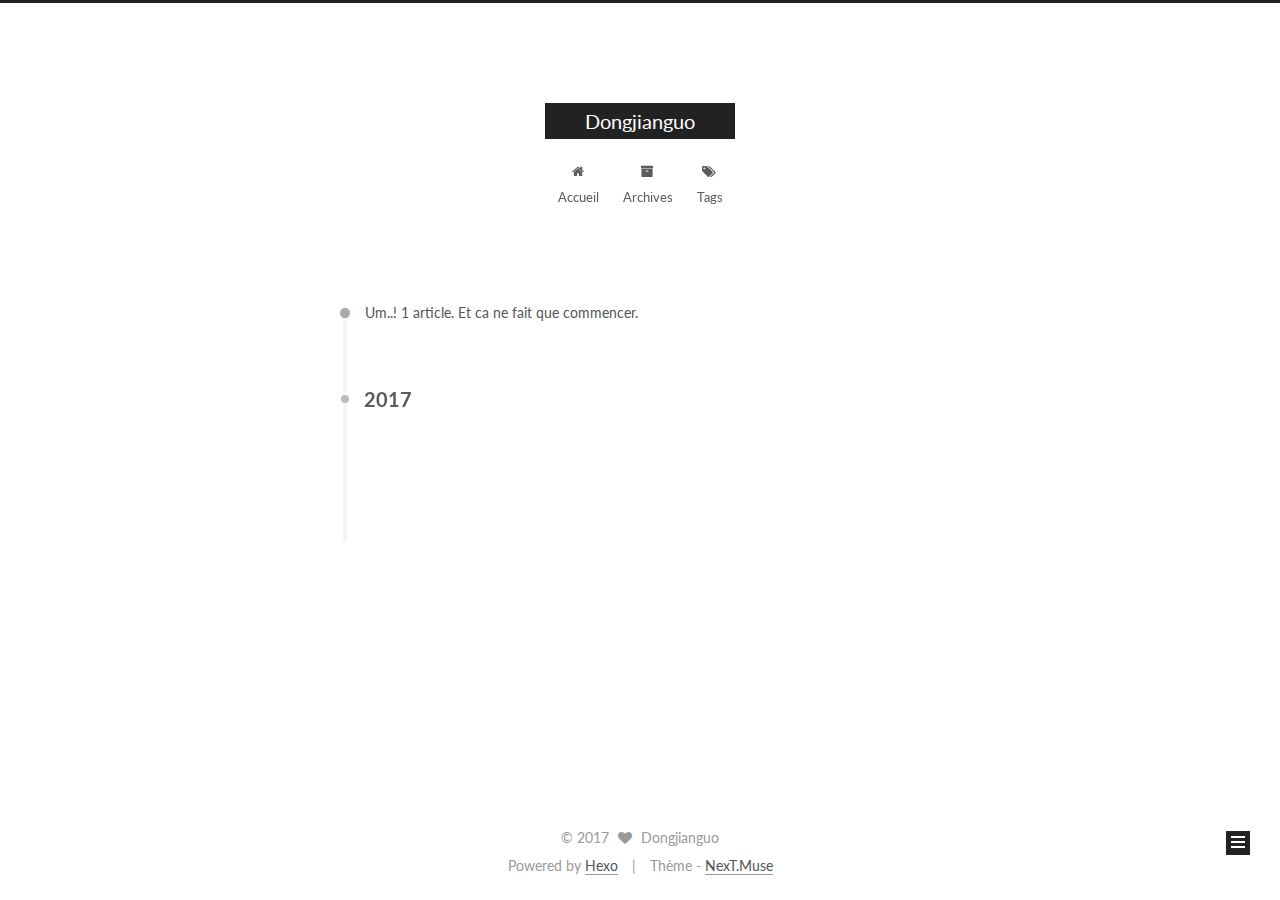
==== archives/index.html @ 02bc2f1f "Site updated: 2017-12-22 10:39:16" ====
<!DOCTYPE html>



  


<html class="theme-next muse use-motion" lang="">
<head>
  <meta charset="UTF-8"/>
<meta http-equiv="X-UA-Compatible" content="IE=edge" />
<meta name="viewport" content="width=device-width, initial-scale=1, maximum-scale=1"/>
<meta name="theme-color" content="#222">









<meta http-equiv="Cache-Control" content="no-transform" />
<meta http-equiv="Cache-Control" content="no-siteapp" />















  
  
  <link href="/lib/fancybox/source/jquery.fancybox.css?v=2.1.5" rel="stylesheet" type="text/css" />




  
  
  
  

  
    
    
  

  

  

  

  

  
    
    
    <link href="//fonts.googleapis.com/css?family=Lato:300,300italic,400,400italic,700,700italic&subset=latin,latin-ext" rel="stylesheet" type="text/css">
  






<link href="/lib/font-awesome/css/font-awesome.min.css?v=4.6.2" rel="stylesheet" type="text/css" />

<link href="/css/main.css?v=5.1.2" rel="stylesheet" type="text/css" />


  <meta name="keywords" content="Hexo, NexT" />








  <link rel="shortcut icon" type="image/x-icon" href="/favicon.ico?v=5.1.2" />






<meta property="og:type" content="website">
<meta property="og:title" content="Dongjianguo">
<meta property="og:url" content="http://yoursite.com/archives/index.html">
<meta property="og:site_name" content="Dongjianguo">
<meta name="twitter:card" content="summary">
<meta name="twitter:title" content="Dongjianguo">



<script type="text/javascript" id="hexo.configurations">
  var NexT = window.NexT || {};
  var CONFIG = {
    root: '/',
    scheme: 'Muse',
    sidebar: {"position":"left","display":"post","offset":12,"offset_float":12,"b2t":false,"scrollpercent":false,"onmobile":false},
    fancybox: true,
    tabs: true,
    motion: true,
    duoshuo: {
      userId: '0',
      author: 'Author'
    },
    algolia: {
      applicationID: '',
      apiKey: '',
      indexName: '',
      hits: {"per_page":10},
      labels: {"input_placeholder":"Search for Posts","hits_empty":"We didn't find any results for the search: ${query}","hits_stats":"${hits} results found in ${time} ms"}
    }
  };
</script>



  <link rel="canonical" href="http://yoursite.com/archives/"/>





  <title>Archive | Dongjianguo</title>
  














</head>

<body itemscope itemtype="http://schema.org/WebPage" lang="">

  
  
    
  

  <div class="container sidebar-position-left  page-archive  ">
    <div class="headband"></div>

    <header id="header" class="header" itemscope itemtype="http://schema.org/WPHeader">
      <div class="header-inner"><div class="site-brand-wrapper">
  <div class="site-meta ">
    

    <div class="custom-logo-site-title">
      <a href="/"  class="brand" rel="start">
        <span class="logo-line-before"><i></i></span>
        <span class="site-title">Dongjianguo</span>
        <span class="logo-line-after"><i></i></span>
      </a>
    </div>
      
        <p class="site-subtitle"></p>
      
  </div>

  <div class="site-nav-toggle">
    <button>
      <span class="btn-bar"></span>
      <span class="btn-bar"></span>
      <span class="btn-bar"></span>
    </button>
  </div>
</div>

<nav class="site-nav">
  

  
    <ul id="menu" class="menu">
      
        
        <li class="menu-item menu-item-home">
          <a href="/" rel="section">
            
              <i class="menu-item-icon fa fa-fw fa-home"></i> <br />
            
            Accueil
          </a>
        </li>
      
        
        <li class="menu-item menu-item-archives">
          <a href="/archives/" rel="section">
            
              <i class="menu-item-icon fa fa-fw fa-archive"></i> <br />
            
            Archives
          </a>
        </li>
      
        
        <li class="menu-item menu-item-tags">
          <a href="/tags/" rel="section">
            
              <i class="menu-item-icon fa fa-fw fa-tags"></i> <br />
            
            Tags
          </a>
        </li>
      

      
    </ul>
  

  
</nav>



 </div>
    </header>

    <main id="main" class="main">
      <div class="main-inner">
        <div class="content-wrap">
          <div id="content" class="content">
            

  
  
  
  <div class="post-block archive">
    <div id="posts" class="posts-collapse">
      <span class="archive-move-on"></span>

      <span class="archive-page-counter">
        
        
        
          
        
        Um..! 1 article. Et ca ne fait que commencer.
      </span>

      

        
        
        

        
          
          <div class="collection-title">
            <h2 class="archive-year motion-element" id="archive-year-2017">2017</h2>
          </div>
        
        

        

  <article class="post post-type-normal" itemscope itemtype="http://schema.org/Article">
    <header class="post-header">

      <h2 class="post-title">
        
            <a class="post-title-link" href="/2017/12/22/hello-world/" itemprop="url">
              
                <span itemprop="name">Hello World</span>
              
            </a>
        
      </h2>

      <div class="post-meta">
        <time class="post-time" itemprop="dateCreated"
              datetime="2017-12-22T10:33:02+08:00"
              content="2017-12-22" >
          12-22
        </time>
      </div>

    </header>
  </article>



      

    </div>
  </div>
  
  
  

  



          </div>
          


          

        </div>
        
          
  
  <div class="sidebar-toggle">
    <div class="sidebar-toggle-line-wrap">
      <span class="sidebar-toggle-line sidebar-toggle-line-first"></span>
      <span class="sidebar-toggle-line sidebar-toggle-line-middle"></span>
      <span class="sidebar-toggle-line sidebar-toggle-line-last"></span>
    </div>
  </div>

  <aside id="sidebar" class="sidebar">
    
    <div class="sidebar-inner">

      

      

      <section class="site-overview sidebar-panel sidebar-panel-active">
        <div class="site-author motion-element" itemprop="author" itemscope itemtype="http://schema.org/Person">
          <img class="site-author-image" itemprop="image"
               src="/images/avatar.gif"
               alt="Dongjianguo" />
          <p class="site-author-name" itemprop="name">Dongjianguo</p>
           
              <p class="site-description motion-element" itemprop="description"></p>
          
        </div>
        <nav class="site-state motion-element">

          
            <div class="site-state-item site-state-posts">
              <a href="/archives/">
                <span class="site-state-item-count">1</span>
                <span class="site-state-item-name">articles</span>
              </a>
            </div>
          

          

          

        </nav>

        

        <div class="links-of-author motion-element">
          
        </div>

        
        

        
        

        


      </section>

      

      

    </div>
  </aside>


        
      </div>
    </main>

    <footer id="footer" class="footer">
      <div class="footer-inner">
        <div class="copyright" >
  
  &copy; 
  <span itemprop="copyrightYear">2017</span>
  <span class="with-love">
    <i class="fa fa-heart"></i>
  </span>
  <span class="author" itemprop="copyrightHolder">Dongjianguo</span>
</div>


<div class="powered-by">
  Powered by <a class="theme-link" href="https://hexo.io">Hexo</a>
</div>

<div class="theme-info">
  Thème -
  <a class="theme-link" href="https://github.com/iissnan/hexo-theme-next">
    NexT.Muse
  </a>
</div>


        

        
      </div>
    </footer>

    
      <div class="back-to-top">
        <i class="fa fa-arrow-up"></i>
        
      </div>
    

  </div>

  

<script type="text/javascript">
  if (Object.prototype.toString.call(window.Promise) !== '[object Function]') {
    window.Promise = null;
  }
</script>









  












  
  <script type="text/javascript" src="/lib/jquery/index.js?v=2.1.3"></script>

  
  <script type="text/javascript" src="/lib/fastclick/lib/fastclick.min.js?v=1.0.6"></script>

  
  <script type="text/javascript" src="/lib/jquery_lazyload/jquery.lazyload.js?v=1.9.7"></script>

  
  <script type="text/javascript" src="/lib/velocity/velocity.min.js?v=1.2.1"></script>

  
  <script type="text/javascript" src="/lib/velocity/velocity.ui.min.js?v=1.2.1"></script>

  
  <script type="text/javascript" src="/lib/fancybox/source/jquery.fancybox.pack.js?v=2.1.5"></script>


  


  <script type="text/javascript" src="/js/src/utils.js?v=5.1.2"></script>

  <script type="text/javascript" src="/js/src/motion.js?v=5.1.2"></script>



  
  

  
  
    <script type="text/javascript" id="motion.page.archive">
      $('.archive-year').velocity('transition.slideLeftIn');
    </script>
  


  


  <script type="text/javascript" src="/js/src/bootstrap.js?v=5.1.2"></script>



  


  




	





  





  






  





  

  

  

  

  

  

</body>
</html>
---- css/main.css ----
/* normalize.css v3.0.2 | MIT License | git.io/normalize */
html {
  font-family: sans-serif; /* 1 */
  -ms-text-size-adjust: 100%; /* 2 */
  -webkit-text-size-adjust: 100%; /* 2 */
}
body {
  margin: 0;
}
article,
aside,
details,
figcaption,
figure,
footer,
header,
hgroup,
main,
menu,
nav,
section,
summary {
  display: block;
}
audio,
canvas,
progress,
video {
  display: inline-block; /* 1 */
  vertical-align: baseline; /* 2 */
}
audio:not([controls]) {
  display: none;
  height: 0;
}
[hidden],
template {
  display: none;
}
a {
  background-color: transparent;
}
a:active,
a:hover {
  outline: 0;
}
abbr[title] {
  border-bottom: 1px dotted;
}
b,
strong {
  font-weight: bold;
}
dfn {
  font-style: italic;
}
h1 {
  font-size: 2em;
  margin: 0.67em 0;
}
mark {
  background: #ff0;
  color: #000;
}
small {
  font-size: 80%;
}
sub,
sup {
  font-size: 75%;
  line-height: 0;
  position: relative;
  vertical-align: baseline;
}
sup {
  top: -0.5em;
}
sub {
  bottom: -0.25em;
}
img {
  border: 0;
}
svg:not(:root) {
  overflow: hidden;
}
figure {
  margin: 1em 40px;
}
hr {
  -moz-box-sizing: content-box;
  box-sizing: content-box;
  height: 0;
}
pre {
  overflow: auto;
}
code,
kbd,
pre,
samp {
  font-family: monospace, monospace;
  font-size: 1em;
}
button,
input,
optgroup,
select,
textarea {
  color: inherit; /* 1 */
  font: inherit; /* 2 */
  margin: 0; /* 3 */
}
button {
  overflow: visible;
}
button,
select {
  text-transform: none;
}
button,
html input[type="button"],
input[type="reset"],
input[type="submit"] {
  -webkit-appearance: button; /* 2 */
  cursor: pointer; /* 3 */
}
button[disabled],
html input[disabled] {
  cursor: default;
}
button::-moz-focus-inner,
input::-moz-focus-inner {
  border: 0;
  padding: 0;
}
input {
  line-height: normal;
}
input[type="checkbox"],
input[type="radio"] {
  box-sizing: border-box; /* 1 */
  padding: 0; /* 2 */
}
input[type="number"]::-webkit-inner-spin-button,
input[type="number"]::-webkit-outer-spin-button {
  height: auto;
}
input[type="search"] {
  -webkit-appearance: textfield; /* 1 */
  -moz-box-sizing: content-box;
  -webkit-box-sizing: content-box; /* 2 */
  box-sizing: content-box;
}
input[type="search"]::-webkit-search-cancel-button,
input[type="search"]::-webkit-search-decoration {
  -webkit-appearance: none;
}
fieldset {
  border: 1px solid #c0c0c0;
  margin: 0 2px;
  padding: 0.35em 0.625em 0.75em;
}
legend {
  border: 0; /* 1 */
  padding: 0; /* 2 */
}
textarea {
  overflow: auto;
}
optgroup {
  font-weight: bold;
}
table {
  border-collapse: collapse;
  border-spacing: 0;
}
td,
th {
  padding: 0;
}
::selection {
  background: #262a30;
  color: #fff;
}
body {
  position: relative;
  font-family: 'Lato', "PingFang SC", "Microsoft YaHei", sans-serif;
  font-size: 14px;
  line-height: 2;
  color: #555;
  background: #fff;
}
@media (max-width: 767px) {
  body {
    padding-right: 0 !important;
  }
}
@media (min-width: 768px) and (max-width: 991px) {
  body {
    padding-right: 0 !important;
  }
}
@media (min-width: 1600px) {
  body {
    font-size: 16px;
  }
}
h1,
h2,
h3,
h4,
h5,
h6 {
  margin: 0;
  padding: 0;
  font-weight: bold;
  line-height: 1.5;
  font-family: 'Lato', "PingFang SC", "Microsoft YaHei", sans-serif;
}
h2,
h3,
h4,
h5,
h6 {
  margin: 20px 0 15px;
}
h1 {
  font-size: 22px;
}
@media (max-width: 767px) {
  h1 {
    font-size: 18px;
  }
}
h2 {
  font-size: 20px;
}
@media (max-width: 767px) {
  h2 {
    font-size: 16px;
  }
}
h3 {
  font-size: 18px;
}
@media (max-width: 767px) {
  h3 {
    font-size: 14px;
  }
}
h4 {
  font-size: 16px;
}
@media (max-width: 767px) {
  h4 {
    font-size: 12px;
  }
}
h5 {
  font-size: 14px;
}
@media (max-width: 767px) {
  h5 {
    font-size: 10px;
  }
}
h6 {
  font-size: 12px;
}
@media (max-width: 767px) {
  h6 {
    font-size: 8px;
  }
}
p {
  margin: 0 0 20px 0;
}
a {
  color: #555;
  text-decoration: none;
  border-bottom: 1px solid #999;
  word-wrap: break-word;
}
a:hover {
  color: #222;
  border-bottom-color: #222;
}
blockquote {
  margin: 0;
  padding: 0;
}
img {
  display: block;
  margin: auto;
  max-width: 100%;
  height: auto;
}
hr {
  margin: 40px 0;
  height: 3px;
  border: none;
  background-color: #ddd;
  background-image: repeating-linear-gradient(-45deg, #fff, #fff 4px, transparent 4px, transparent 8px);
}
blockquote {
  padding: 0 15px;
  color: #666;
  border-left: 4px solid #ddd;
}
blockquote cite::before {
  content: "-";
  padding: 0 5px;
}
dt {
  font-weight: 700;
}
dd {
  margin: 0;
  padding: 0;
}
.text-left {
  text-align: left;
}
.text-center {
  text-align: center;
}
.text-right {
  text-align: right;
}
.text-justify {
  text-align: justify;
}
.text-nowrap {
  white-space: nowrap;
}
.text-lowercase {
  text-transform: lowercase;
}
.text-uppercase {
  text-transform: uppercase;
}
.text-capitalize {
  text-transform: capitalize;
}
.center-block {
  display: block;
  margin-left: auto;
  margin-right: auto;
}
.clearfix:before,
.clearfix:after {
  content: " ";
  display: table;
}
.clearfix:after {
  clear: both;
}
.pullquote {
  width: 45%;
}
.pullquote.left {
  float: left;
  margin-left: 5px;
  margin-right: 10px;
}
.pullquote.right {
  float: right;
  margin-left: 10px;
  margin-right: 5px;
}
.affix.affix.affix {
  position: fixed;
}
.translation {
  margin-top: -20px;
  font-size: 14px;
  color: #999;
}
.scrollbar-measure {
  width: 100px;
  height: 100px;
  overflow: scroll;
  position: absolute;
  top: -9999px;
}
.use-motion .motion-element {
  opacity: 0;
}
table {
  margin: 20px 0;
  width: 100%;
  border-collapse: collapse;
  border-spacing: 0;
  border: 1px solid #ddd;
  font-size: 14px;
  table-layout: fixed;
  word-wrap: break-all;
}
table>tbody>tr:nth-of-type(odd) {
  background-color: #f9f9f9;
}
table>tbody>tr:hover {
  background-color: #f5f5f5;
}
caption,
th,
td {
  padding: 8px;
  text-align: left;
  vertical-align: middle;
  font-weight: normal;
}
th,
td {
  border-bottom: 3px solid #ddd;
  border-right: 1px solid #eee;
}
th {
  padding-bottom: 10px;
  font-weight: 700;
}
td {
  border-bottom-width: 1px;
}
html,
body {
  height: 100%;
}
.container {
  position: relative;
  min-height: 100%;
}
.header-inner {
  margin: 0 auto;
  padding: 100px 0 70px;
  width: 700px;
}
@media (min-width: 1600px) {
  .container .header-inner {
    width: 900px;
  }
}
.main {
  padding-bottom: 150px;
}
.main-inner {
  margin: 0 auto;
  width: 700px;
}
@media (min-width: 1600px) {
  .container .main-inner {
    width: 900px;
  }
}
.footer {
  position: absolute;
  left: 0;
  bottom: 0;
  width: 100%;
  min-height: 50px;
}
.footer-inner {
  box-sizing: border-box;
  margin: 20px auto;
  width: 700px;
}
@media (min-width: 1600px) {
  .container .footer-inner {
    width: 900px;
  }
}
pre,
.highlight {
  overflow: auto;
  margin: 20px 0;
  padding: 0;
  font-size: 13px;
  color: #4d4d4c;
  background: #f7f7f7;
  line-height: 1.6;
}
pre,
code {
  font-family: consolas, Menlo, "PingFang SC", "Microsoft YaHei", monospace;
}
code {
  padding: 2px 4px;
  word-wrap: break-word;
  color: #555;
  background: #eee;
  border-radius: 3px;
  font-size: 13px;
}
pre code {
  padding: 0;
  color: #4d4d4c;
  background: none;
  text-shadow: none;
}
.highlight {
  border-radius: 1px;
}
.highlight pre {
  border: none;
  margin: 0;
  padding: 10px 0;
}
.highlight table {
  margin: 0;
  width: auto;
  border: none;
}
.highlight td {
  border: none;
  padding: 0;
}
.highlight figcaption {
  font-size: 1em;
  color: #4d4d4c;
  line-height: 1em;
  margin-bottom: 1em;
}
.highlight figcaption:before,
.highlight figcaption:after {
  content: " ";
  display: table;
}
.highlight figcaption:after {
  clear: both;
}
.highlight figcaption a {
  float: right;
  color: #4d4d4c;
}
.highlight figcaption a:hover {
  border-bottom-color: #4d4d4c;
}
.highlight .gutter pre {
  padding-left: 10px;
  padding-right: 10px;
  color: #869194;
  text-align: right;
  background-color: #eff2f3;
}
.highlight .code pre {
  width: 100%;
  padding-left: 10px;
  padding-right: 10px;
  background-color: #f7f7f7;
}
.highlight .line {
  height: 20px;
}
.gutter {
  -webkit-user-select: none;
  -moz-user-select: none;
  -ms-user-select: none;
  user-select: none;
}
.gist table {
  width: auto;
}
.gist table td {
  border: none;
}
pre .deletion {
  background: #fdd;
}
pre .addition {
  background: #dfd;
}
pre .meta {
  color: #8959a8;
}
pre .comment {
  color: #8e908c;
}
pre .variable,
pre .attribute,
pre .tag,
pre .regexp,
pre .ruby .constant,
pre .xml .tag .title,
pre .xml .pi,
pre .xml .doctype,
pre .html .doctype,
pre .css .id,
pre .css .class,
pre .css .pseudo {
  color: #c82829;
}
pre .number,
pre .preprocessor,
pre .built_in,
pre .literal,
pre .params,
pre .constant,
pre .command {
  color: #f5871f;
}
pre .ruby .class .title,
pre .css .rules .attribute,
pre .string,
pre .value,
pre .inheritance,
pre .header,
pre .ruby .symbol,
pre .xml .cdata,
pre .special,
pre .number,
pre .formula {
  color: #718c00;
}
pre .title,
pre .css .hexcolor {
  color: #3e999f;
}
pre .function,
pre .python .decorator,
pre .python .title,
pre .ruby .function .title,
pre .ruby .title .keyword,
pre .perl .sub,
pre .javascript .title,
pre .coffeescript .title {
  color: #4271ae;
}
pre .keyword,
pre .javascript .function {
  color: #8959a8;
}
.full-image.full-image.full-image {
  border: none;
  max-width: 100%;
  width: auto;
  margin: 20px auto;
}
@media (min-width: 992px) {
  .full-image.full-image.full-image {
    max-width: none;
    width: 110%;
    margin: 25px -5%;
  }
}
.blockquote-center,
.page-home .post-type-quote blockquote,
.page-post-detail .post-type-quote blockquote {
  position: relative;
  margin: 40px 0;
  padding: 0;
  border-left: none;
  text-align: center;
}
.blockquote-center::before,
.page-home .post-type-quote blockquote::before,
.page-post-detail .post-type-quote blockquote::before,
.blockquote-center::after,
.page-home .post-type-quote blockquote::after,
.page-post-detail .post-type-quote blockquote::after {
  position: absolute;
  content: ' ';
  display: block;
  width: 100%;
  height: 24px;
  opacity: 0.2;
  background-repeat: no-repeat;
  background-position: 0 -6px;
  background-size: 22px 22px;
}
.blockquote-center::before,
.page-home .post-type-quote blockquote::before,
.page-post-detail .post-type-quote blockquote::before {
  top: -20px;
  background-image: url("../images/quote-l.svg");
  border-top: 1px solid #ccc;
}
.blockquote-center::after,
.page-home .post-type-quote blockquote::after,
.page-post-detail .post-type-quote blockquote::after {
  bottom: -20px;
  background-image: url("../images/quote-r.svg");
  border-bottom: 1px solid #ccc;
  background-position: 100% 8px;
}
.blockquote-center p,
.page-home .post-type-quote blockquote p,
.page-post-detail .post-type-quote blockquote p,
.blockquote-center div,
.page-home .post-type-quote blockquote div,
.page-post-detail .post-type-quote blockquote div {
  text-align: center;
}
.post .post-body .group-picture img {
  box-sizing: border-box;
  padding: 0 3px;
  border: none;
}
.post .group-picture-row {
  overflow: hidden;
  margin-top: 6px;
}
.post .group-picture-row:first-child {
  margin-top: 0;
}
.post .group-picture-column {
  float: left;
}
.page-post-detail .post-body .group-picture-column {
  float: none;
  margin-top: 10px;
  width: auto !important;
}
.page-post-detail .post-body .group-picture-column img {
  margin: 0 auto;
}
.page-archive .group-picture-container {
  overflow: hidden;
}
.page-archive .group-picture-row {
  float: left;
}
.page-archive .group-picture-row:first-child {
  margin-top: 6px;
}
.page-archive .group-picture-column {
  max-width: 150px;
  max-height: 150px;
}
.post-body .note {
  position: relative;
  padding: 15px;
  margin-bottom: 20px;
  border: 1px solid #eee;
  border-left-width: 5px;
  border-radius: 3px;
}
.post-body .note h2,
.post-body .note h3,
.post-body .note h4,
.post-body .note h5,
.post-body .note h6 {
  margin-top: 0;
  margin-bottom: 0;
  border-bottom: initial;
  padding-top: 0 !important;
}
.post-body .note p:first-child,
.post-body .note ul:first-child,
.post-body .note ol:first-child,
.post-body .note table:first-child,
.post-body .note pre:first-child,
.post-body .note blockquote:first-child {
  margin-top: 0;
}
.post-body .note p:last-child,
.post-body .note ul:last-child,
.post-body .note ol:last-child,
.post-body .note table:last-child,
.post-body .note pre:last-child,
.post-body .note blockquote:last-child {
  margin-bottom: 0;
}
.post-body .note.default {
  border-left-color: #777;
}
.post-body .note.default h2,
.post-body .note.default h3,
.post-body .note.default h4,
.post-body .note.default h5,
.post-body .note.default h6 {
  color: #777;
}
.post-body .note.primary {
  border-left-color: #6f42c1;
}
.post-body .note.primary h2,
.post-body .note.primary h3,
.post-body .note.primary h4,
.post-body .note.primary h5,
.post-body .note.primary h6 {
  color: #6f42c1;
}
.post-body .note.info {
  border-left-color: #428bca;
}
.post-body .note.info h2,
.post-body .note.info h3,
.post-body .note.info h4,
.post-body .note.info h5,
.post-body .note.info h6 {
  color: #428bca;
}
.post-body .note.success {
  border-left-color: #5cb85c;
}
.post-body .note.success h2,
.post-body .note.success h3,
.post-body .note.success h4,
.post-body .note.success h5,
.post-body .note.success h6 {
  color: #5cb85c;
}
.post-body .note.warning {
  border-left-color: #f0ad4e;
}
.post-body .note.warning h2,
.post-body .note.warning h3,
.post-body .note.warning h4,
.post-body .note.warning h5,
.post-body .note.warning h6 {
  color: #f0ad4e;
}
.post-body .note.danger {
  border-left-color: #d9534f;
}
.post-body .note.danger h2,
.post-body .note.danger h3,
.post-body .note.danger h4,
.post-body .note.danger h5,
.post-body .note.danger h6 {
  color: #d9534f;
}
.post-body .label {
  display: inline;
  padding: 0 2px;
  white-space: nowrap;
}
.post-body .label.default {
  background-color: #f0f0f0;
}
.post-body .label.primary {
  background-color: #efe6f7;
}
.post-body .label.info {
  background-color: #e5f2f8;
}
.post-body .label.success {
  background-color: #e7f4e9;
}
.post-body .label.warning {
  background-color: #fcf6e1;
}
.post-body .label.danger {
  background-color: #fae8eb;
}
.post-body .tabs {
  position: relative;
  display: block;
  margin-bottom: 20px;
  padding-top: 10px;
}
.post-body .tabs ul.nav-tabs {
  margin: 0;
  padding: 0;
  display: flex;
  margin-bottom: -1px;
}
@media (max-width: 413px) {
  .post-body .tabs ul.nav-tabs {
    display: block;
    margin-bottom: 5px;
  }
}
.post-body .tabs ul.nav-tabs li.tab {
  list-style-type: none !important;
  margin: 0 0.25em 0 0;
  border-top: 3px solid transparent;
  border-left: 1px solid transparent;
  border-right: 1px solid transparent;
}
@media (max-width: 413px) {
  .post-body .tabs ul.nav-tabs li.tab {
    margin: initial;
    border-top: 1px solid transparent;
    border-left: 3px solid transparent;
    border-right: 1px solid transparent;
    border-bottom: 1px solid transparent;
  }
}
.post-body .tabs ul.nav-tabs li.tab a {
  outline: 0;
  border-bottom: initial;
  display: block;
  line-height: 1.8em;
  padding: 0.25em 0.75em;
  transition-duration: 0.2s;
  transition-timing-function: ease-out;
  transition-delay: 0s;
}
.post-body .tabs ul.nav-tabs li.tab a i {
  width: 1.285714285714286em;
}
.post-body .tabs ul.nav-tabs li.tab.active {
  border-top: 3px solid #fc6423;
  border-left: 1px solid #ddd;
  border-right: 1px solid #ddd;
  background-color: #fff;
}
@media (max-width: 413px) {
  .post-body .tabs ul.nav-tabs li.tab.active {
    border-top: 1px solid #ddd;
    border-left: 3px solid #fc6423;
    border-right: 1px solid #ddd;
    border-bottom: 1px solid #ddd;
  }
}
.post-body .tabs ul.nav-tabs li.tab.active a {
  cursor: default;
  color: #555;
}
.post-body .tabs .tab-content {
  background-color: #fff;
}
.post-body .tabs .tab-content .tab-pane {
  border: 1px solid #ddd;
  padding: 20px 20px 0 20px;
}
.post-body .tabs .tab-content .tab-pane:not(.active) {
  display: none !important;
}
.post-body .tabs .tab-content .tab-pane.active {
  display: block !important;
}
.btn {
  display: inline-block;
  padding: 0 20px;
  font-size: 14px;
  color: #fff;
  background: #222;
  border: 2px solid #222;
  text-decoration: none;
  border-radius: 0;
  transition-property: background-color;
  transition-duration: 0.2s;
  transition-timing-function: ease-in-out;
  transition-delay: 0s;
}
.btn:hover,
.post-button .btn:hover {
  border-color: #222;
  color: #222;
  background: #fff;
}
.btn-bar {
  display: block;
  width: 22px;
  height: 2px;
  background: #555;
  border-radius: 1px;
}
.btn-bar+.btn-bar {
  margin-top: 4px;
}
.pagination {
  margin: 120px 0 40px;
  text-align: center;
  border-top: 1px solid #eee;
}
.page-number-basic,
.pagination .prev,
.pagination .next,
.pagination .page-number,
.pagination .space {
  display: inline-block;
  position: relative;
  top: -1px;
  margin: 0 10px;
  padding: 0 10px;
  line-height: 30px;
}
@media (max-width: 767px) {
  .page-number-basic,
  .pagination .prev,
  .pagination .next,
  .pagination .page-number,
  .pagination .space {
    margin: 0 5px;
  }
}
.pagination .prev,
.pagination .next,
.pagination .page-number {
  border-bottom: 0;
  border-top: 1px solid #eee;
  transition-property: border-color;
  transition-duration: 0.2s;
  transition-timing-function: ease-in-out;
  transition-delay: 0s;
}
.pagination .prev:hover,
.pagination .next:hover,
.pagination .page-number:hover {
  border-top-color: #222;
}
.pagination .space {
  padding: 0;
  margin: 0;
}
.pagination .prev {
  margin-left: 0;
}
.pagination .next {
  margin-right: 0;
}
.pagination .page-number.current {
  color: #fff;
  background: #ccc;
  border-top-color: #ccc;
}
@media (max-width: 767px) {
  .pagination {
    border-top: none;
  }
  .pagination .prev,
  .pagination .next,
  .pagination .page-number {
    margin-bottom: 10px;
    border-top: 0;
    border-bottom: 1px solid #eee;
  }
  .pagination .prev:hover,
  .pagination .next:hover,
  .pagination .page-number:hover {
    border-bottom-color: #222;
  }
}
.comments {
  margin: 60px 20px 0;
}
.tag-cloud {
  text-align: center;
}
.tag-cloud a {
  display: inline-block;
  margin: 10px;
}
.back-to-top {
  box-sizing: border-box;
  position: fixed;
  bottom: -100px;
  right: 30px;
  z-index: 1050;
  padding: 0 6px;
  width: 24px;
  background: #222;
  font-size: 12px;
  opacity: 1;
  color: #fff;
  cursor: pointer;
  text-align: center;
  -webkit-transform: translateZ(0);
  transition-property: bottom;
  transition-duration: 0.2s;
  transition-timing-function: ease-in-out;
  transition-delay: 0s;
}
@media (min-width: 768px) and (max-width: 991px) {
  .back-to-top {
    display: none !important;
  }
}
@media (max-width: 767px) {
  .back-to-top {
    display: none !important;
  }
}
.back-to-top.back-to-top-on {
  bottom: 19px;
}
.header {
  background: transparent;
}
.header-inner {
  position: relative;
}
.headband {
  height: 3px;
  background: #222;
}
.site-meta {
  margin: 0;
  text-align: center;
}
@media (max-width: 767px) {
  .site-meta {
    text-align: center;
  }
}
.brand {
  position: relative;
  display: inline-block;
  padding: 0 40px;
  color: #fff;
  background: #222;
  border-bottom: none;
}
.brand:hover {
  color: #fff;
}
.logo {
  display: inline-block;
  margin-right: 5px;
  line-height: 36px;
  vertical-align: top;
}
.site-title {
  display: inline-block;
  vertical-align: top;
  line-height: 36px;
  font-size: 20px;
  font-weight: normal;
  font-family: 'Lato', "PingFang SC", "Microsoft YaHei", sans-serif;
}
.site-subtitle {
  margin-top: 10px;
  font-size: 13px;
  color: #999;
}
.use-motion .brand {
  opacity: 0;
}
.use-motion .logo,
.use-motion .site-title,
.use-motion .site-subtitle {
  opacity: 0;
  position: relative;
  top: -10px;
}
.site-nav-toggle {
  display: none;
  position: absolute;
  top: 10px;
  left: 10px;
}
@media (max-width: 767px) {
  .site-nav-toggle {
    display: block;
  }
}
.site-nav-toggle button {
  margin-top: 2px;
  padding: 9px 10px;
  background: transparent;
  border: none;
}
@media (max-width: 767px) {
  .site-nav {
    display: none;
    margin: 0 -10px;
    padding: 0 10px;
    clear: both;
    border-top: 1px solid #ddd;
  }
}
@media (min-width: 768px) and (max-width: 991px) {
  .site-nav {
    display: block !important;
  }
}
@media (min-width: 992px) {
  .site-nav {
    display: block !important;
  }
}
.menu {
  margin-top: 20px;
  padding-left: 0;
  text-align: center;
}
.menu .menu-item {
  display: inline-block;
  margin: 0 10px;
  list-style: none;
}
@media screen and (max-width: 767px) {
  .menu .menu-item {
    margin-top: 10px;
  }
}
.menu .menu-item a {
  display: block;
  font-size: 13px;
  line-height: inherit;
  border-bottom: 1px solid transparent;
  transition-property: border-color;
  transition-duration: 0.2s;
  transition-timing-function: ease-in-out;
  transition-delay: 0s;
}
.menu .menu-item a:hover {
  border-bottom-color: #222;
}
.menu .menu-item .fa {
  margin-right: 5px;
}
.use-motion .menu-item {
  opacity: 0;
}
.post-body {
  font-family: 'Lato', "PingFang SC", "Microsoft YaHei", sans-serif;
}
@media (max-width: 767px) {
  .post-body {
    word-break: break-word;
  }
}
.post-body .fancybox img {
  display: block !important;
  margin: 0 auto;
  cursor: pointer;
  cursor: zoom-in;
  cursor: -webkit-zoom-in;
}
.post-body .image-caption,
.post-body .figure .caption {
  margin: 10px auto 15px;
  text-align: center;
  font-size: 14px;
  color: #999;
  font-weight: bold;
  line-height: 1;
}
.post-sticky-flag {
  display: inline-block;
  font-size: 16px;
  -ms-transform: rotate(30deg);
  -webkit-transform: rotate(30deg);
  -moz-transform: rotate(30deg);
  -ms-transform: rotate(30deg);
  -o-transform: rotate(30deg);
  transform: rotate(30deg);
}
.posts-expand {
  padding-top: 40px;
}
@media (max-width: 767px) {
  .posts-expand {
    margin: 0 20px;
  }
  .post-body pre {
    padding: 10px;
  }
  .post-body pre .gutter pre {
    padding-right: 10px;
  }
  .post-body .highlight {
    margin-left: 0px;
    margin-right: 0px;
    padding: 0;
  }
  .post-body .highlight .gutter pre {
    padding-right: 10px;
  }
}
@media (min-width: 992px) {
  .posts-expand .post-body {
    text-align: justify;
  }
}
.posts-expand .post-body h2,
.posts-expand .post-body h3,
.posts-expand .post-body h4,
.posts-expand .post-body h5,
.posts-expand .post-body h6 {
  padding-top: 10px;
}
.posts-expand .post-body h2 .header-anchor,
.posts-expand .post-body h3 .header-anchor,
.posts-expand .post-body h4 .header-anchor,
.posts-expand .post-body h5 .header-anchor,
.posts-expand .post-body h6 .header-anchor {
  float: right;
  margin-left: 10px;
  color: #ccc;
  border-bottom-style: none;
  visibility: hidden;
}
.posts-expand .post-body h2 .header-anchor:hover,
.posts-expand .post-body h3 .header-anchor:hover,
.posts-expand .post-body h4 .header-anchor:hover,
.posts-expand .post-body h5 .header-anchor:hover,
.posts-expand .post-body h6 .header-anchor:hover {
  color: inherit;
}
.posts-expand .post-body h2:hover .header-anchor,
.posts-expand .post-body h3:hover .header-anchor,
.posts-expand .post-body h4:hover .header-anchor,
.posts-expand .post-body h5:hover .header-anchor,
.posts-expand .post-body h6:hover .header-anchor {
  visibility: visible;
}
.posts-expand .post-body ul li {
  list-style: circle;
}
.posts-expand .post-body img {
  box-sizing: border-box;
  margin: auto;
  padding: 3px;
  border: 1px solid #ddd;
}
.posts-expand .fancybox img {
  margin: 0 auto;
}
@media (max-width: 767px) {
  .posts-collapse {
    margin: 0 20px;
  }
  .posts-collapse .post-title,
  .posts-collapse .post-meta {
    display: block;
    width: auto;
    text-align: left;
  }
}
.posts-collapse {
  position: relative;
  z-index: 1010;
  margin-left: 55px;
}
.posts-collapse::after {
  content: " ";
  position: absolute;
  top: 20px;
  left: 0;
  margin-left: -2px;
  width: 4px;
  height: 100%;
  background: #f5f5f5;
  z-index: -1;
}
@media (max-width: 767px) {
  .posts-collapse {
    margin: 0 20px;
  }
}
.posts-collapse .collection-title {
  position: relative;
  margin: 60px 0;
}
.posts-collapse .collection-title h1,
.posts-collapse .collection-title h2 {
  margin-left: 20px;
}
.posts-collapse .collection-title small {
  color: #bbb;
  margin-left: 5px;
}
.posts-collapse .collection-title::before {
  content: " ";
  position: absolute;
  left: 0;
  top: 50%;
  margin-left: -4px;
  margin-top: -4px;
  width: 8px;
  height: 8px;
  background: #bbb;
  border-radius: 50%;
}
.posts-collapse .post {
  margin: 30px 0;
}
.posts-collapse .post-header {
  position: relative;
  transition-duration: 0.2s;
  transition-timing-function: ease-in-out;
  transition-delay: 0s;
  transition-property: border;
  border-bottom: 1px dashed #ccc;
}
.posts-collapse .post-header::before {
  content: " ";
  position: absolute;
  left: 0;
  top: 12px;
  width: 6px;
  height: 6px;
  margin-left: -4px;
  background: #bbb;
  border-radius: 50%;
  border: 1px solid #fff;
  transition-duration: 0.2s;
  transition-timing-function: ease-in-out;
  transition-delay: 0s;
  transition-property: background;
}
.posts-collapse .post-header:hover {
  border-bottom-color: #666;
}
.posts-collapse .post-header:hover::before {
  background: #222;
}
.posts-collapse .post-meta {
  position: absolute;
  font-size: 12px;
  left: 20px;
  top: 5px;
}
.posts-collapse .post-comments-count {
  display: none;
}
.posts-collapse .post-title {
  margin-left: 60px;
  font-size: 16px;
  font-weight: normal;
  line-height: inherit;
}
.posts-collapse .post-title::after {
  margin-left: 3px;
  opacity: 0.6;
}
.posts-collapse .post-title a {
  color: #666;
  border-bottom: none;
}
.page-home .post-type-quote .post-header,
.page-post-detail .post-type-quote .post-header,
.page-home .post-type-quote .post-tags,
.page-post-detail .post-type-quote .post-tags {
  display: none;
}
.posts-expand .post-title {
  font-size: 26px;
  text-align: center;
  word-break: break-word;
  font-weight: 400;
}
@media (max-width: 767px) {
  .posts-expand .post-title {
    font-size: 22px;
  }
}
.posts-expand .post-title-link {
  display: inline-block;
  position: relative;
  color: #555;
  border-bottom: none;
  line-height: 1.2;
  vertical-align: top;
}
.posts-expand .post-title-link::before {
  content: "";
  position: absolute;
  width: 100%;
  height: 2px;
  bottom: 0;
  left: 0;
  background-color: #000;
  visibility: hidden;
  -webkit-transform: scaleX(0);
  -moz-transform: scaleX(0);
  -ms-transform: scaleX(0);
  -o-transform: scaleX(0);
  transform: scaleX(0);
  transition-duration: 0.2s;
  transition-timing-function: ease-in-out;
  transition-delay: 0s;
}
.posts-expand .post-title-link:hover::before {
  visibility: visible;
  -webkit-transform: scaleX(1);
  -moz-transform: scaleX(1);
  -ms-transform: scaleX(1);
  -o-transform: scaleX(1);
  transform: scaleX(1);
}
.posts-expand .post-title-link .fa {
  font-size: 16px;
}
.posts-expand .post-meta {
  margin: 3px 0 60px 0;
  color: #999;
  font-family: 'Lato', "PingFang SC", "Microsoft YaHei", sans-serif;
  font-size: 12px;
  text-align: center;
}
.posts-expand .post-meta .post-category-list {
  display: inline-block;
  margin: 0;
  padding: 3px;
}
.posts-expand .post-meta .post-category-list-link {
  color: #999;
}
.posts-expand .post-meta .post-description {
  font-size: 14px;
  margin-top: 2px;
}
.post-wordcount {
  display: inline-block;
}
.post-meta-divider {
  margin: 0 0.5em;
}
.post-meta-item-icon {
  margin-right: 3px;
}
@media (min-width: 768px) and (max-width: 991px) {
  .post-meta-item-icon {
    display: inline-block;
  }
}
@media (max-width: 767px) {
  .post-meta-item-icon {
    display: inline-block;
  }
}
@media (min-width: 768px) and (max-width: 991px) {
  .post-meta-item-text {
    display: none;
  }
}
@media (max-width: 767px) {
  .post-meta-item-text {
    display: none;
  }
}
@media (max-width: 767px) {
  .posts-expand .post-comments-count {
    display: none;
  }
}
.post-button {
  margin-top: 50px;
}
.post-button .btn {
  color: #fff;
  font-size: 14px;
  background: #222;
  border-radius: 0;
  line-height: 2;
  margin: 0 4px 8px 4px;
}
.post-button .fa-fw {
  width: 1.285714285714286em;
  text-align: left;
}
.posts-expand .post-tags {
  margin-top: 40px;
  text-align: center;
}
.posts-expand .post-tags a {
  display: inline-block;
  margin-right: 10px;
  font-size: 13px;
}
.post-nav {
  display: table;
  margin-top: 15px;
  width: 100%;
  border-top: 1px solid #eee;
}
.post-nav-divider {
  display: table-cell;
  width: 10%;
}
.post-nav-item {
  display: table-cell;
  padding: 10px 0 0 0;
  width: 45%;
  vertical-align: top;
}
.post-nav-item a {
  position: relative;
  display: block;
  line-height: 25px;
  font-size: 14px;
  color: #555;
  border-bottom: none;
}
.post-nav-item a:hover {
  color: #222;
  border-bottom: none;
}
.post-nav-item a:active {
  top: 2px;
}
.post-nav-item .fa {
  position: absolute;
  top: 8px;
  left: 0;
  font-size: 12px;
}
.post-nav-next a {
  padding-left: 15px;
}
.post-nav-prev {
  text-align: right;
}
.post-nav-prev a {
  padding-right: 15px;
}
.post-nav-prev .fa {
  right: 0;
  left: auto;
}
.posts-expand .post-eof {
  display: block;
  margin: 80px auto 60px;
  width: 8%;
  height: 1px;
  background: #ccc;
  text-align: center;
}
.post:last-child .post-eof.post-eof.post-eof {
  display: none;
}
.post-gallery {
  display: table;
  table-layout: fixed;
  width: 100%;
  border-collapse: separate;
}
.post-gallery-row {
  display: table-row;
}
.post-gallery .post-gallery-img {
  display: table-cell;
  text-align: center;
  vertical-align: middle;
  border: none;
}
.post-gallery .post-gallery-img img {
  max-width: 100%;
  max-height: 100%;
  border: none;
}
.fancybox-close,
.fancybox-close:hover {
  border: none;
}
.rtl.post-body p,
.rtl.post-body a,
.rtl.post-body h1,
.rtl.post-body h2,
.rtl.post-body h3,
.rtl.post-body h4,
.rtl.post-body h5,
.rtl.post-body h6,
.rtl.post-body li,
.rtl.post-body ul,
.rtl.post-body ol {
  direction: rtl;
  font-family: UKIJ Ekran;
}
.rtl.post-title {
  font-family: UKIJ Ekran;
}
.sidebar {
  position: fixed;
  right: 0;
  top: 0;
  bottom: 0;
  width: 0;
  z-index: 1040;
  box-shadow: inset 0 2px 6px #000;
  background: #222;
  -webkit-transform: translateZ(0);
}
.sidebar a {
  color: #999;
  border-bottom-color: #555;
}
.sidebar a:hover {
  color: #eee;
}
@media (min-width: 768px) and (max-width: 991px) {
  .sidebar {
    display: none !important;
  }
}
@media (max-width: 767px) {
  .sidebar {
    display: none !important;
  }
}
.sidebar-inner {
  position: relative;
  padding: 20px 10px;
  color: #999;
  text-align: center;
}
.sidebar-toggle {
  position: fixed;
  right: 30px;
  bottom: 45px;
  width: 14px;
  height: 14px;
  padding: 5px;
  background: #222;
  line-height: 0;
  z-index: 1050;
  cursor: pointer;
  -webkit-transform: translateZ(0);
}
@media (min-width: 768px) and (max-width: 991px) {
  .sidebar-toggle {
    display: none !important;
  }
}
@media (max-width: 767px) {
  .sidebar-toggle {
    display: none !important;
  }
}
.sidebar-toggle-line {
  position: relative;
  display: inline-block;
  vertical-align: top;
  height: 2px;
  width: 100%;
  background: #fff;
  margin-top: 3px;
}
.sidebar-toggle-line:first-child {
  margin-top: 0;
}
.site-author-image {
  display: block;
  margin: 0 auto;
  padding: 2px;
  max-width: 96px;
  height: auto;
  border: 2px solid #333;
}
.site-author-name {
  margin: 5px 0 0;
  text-align: center;
  color: #f5f5f5;
  font-weight: normal;
}
.site-description {
  margin-top: 5px;
  text-align: center;
  font-size: 14px;
  color: #999;
}
.site-state {
  overflow: hidden;
  line-height: 1.4;
  white-space: nowrap;
  text-align: center;
}
.site-state-item {
  display: inline-block;
  padding: 0 15px;
  border-left: 1px solid #333;
}
.site-state-item:first-child {
  border-left: none;
}
.site-state-item a {
  border-bottom: none;
}
.site-state-item-count {
  display: block;
  text-align: center;
  color: inherit;
  font-weight: 600;
  font-size: 18px;
}
.site-state-item-name {
  font-size: 13px;
  color: inherit;
}
.feed-link {
  margin-top: 20px;
}
.feed-link a {
  display: inline-block;
  padding: 0 15px;
  color: #fc6423;
  border: 1px solid #fc6423;
  border-radius: 4px;
}
.feed-link a i {
  color: #fc6423;
  font-size: 14px;
}
.feed-link a:hover {
  color: #fff;
  background: #fc6423;
}
.feed-link a:hover i {
  color: #fff;
}
.links-of-author {
  margin-top: 20px;
  display: flex;
  flex-wrap: wrap;
  justify-content: center;
}
.links-of-author a {
  display: inline-block;
  vertical-align: middle;
  margin-right: 10px;
  margin-bottom: 10px;
  border-bottom-color: #555;
  font-size: 13px;
}
.links-of-author a:before {
  display: inline-block;
  vertical-align: middle;
  margin-right: 3px;
  content: " ";
  width: 4px;
  height: 4px;
  border-radius: 50%;
  background: #b9ad04;
}
.links-of-blogroll {
  font-size: 13px;
}
.links-of-blogroll-title {
  margin-top: 20px;
  font-size: 14px;
  font-weight: 600;
}
.links-of-blogroll-list {
  margin: 0;
  padding: 0;
  list-style: none;
}
.links-of-blogroll-item {
  padding: 2px 10px;
}
.sidebar-nav {
  margin: 0 0 20px;
  padding-left: 0;
}
.sidebar-nav li {
  display: inline-block;
  cursor: pointer;
  border-bottom: 1px solid transparent;
  font-size: 14px;
  color: #555;
}
.sidebar-nav li:hover {
  color: #f5f5f5;
}
.page-post-detail .sidebar-nav-toc {
  padding: 0 5px;
}
.page-post-detail .sidebar-nav-overview {
  margin-left: 10px;
}
.sidebar-nav .sidebar-nav-active {
  color: #87daff;
  border-bottom-color: #87daff;
}
.sidebar-nav .sidebar-nav-active:hover {
  color: #87daff;
}
.sidebar-panel {
  display: none;
}
.sidebar-panel-active {
  display: block;
}
.post-toc-empty {
  font-size: 14px;
  color: #666;
}
.post-toc-wrap {
  overflow: hidden;
}
.post-toc {
  overflow: auto;
}
.post-toc ol {
  margin: 0;
  padding: 0 2px 5px 10px;
  text-align: left;
  list-style: none;
  font-size: 14px;
}
.post-toc ol > ol {
  padding-left: 0;
}
.post-toc ol a {
  transition-duration: 0.2s;
  transition-timing-function: ease-in-out;
  transition-delay: 0s;
  transition-property: all;
  color: #999;
  border-bottom-color: #555;
}
.post-toc ol a:hover {
  color: #ccc;
  border-bottom-color: #ccc;
}
.post-toc .nav-item {
  overflow: hidden;
  text-overflow: ellipsis;
  white-space: nowrap;
  line-height: 1.8;
}
.post-toc .nav .nav-child {
  display: none;
}
.post-toc .nav .active > .nav-child {
  display: block;
}
.post-toc .nav .active-current > .nav-child {
  display: block;
}
.post-toc .nav .active-current > .nav-child > .nav-item {
  display: block;
}
.post-toc .nav .active > a {
  color: #87daff;
  border-bottom-color: #87daff;
}
.post-toc .nav .active-current > a {
  color: #87daff;
}
.post-toc .nav .active-current > a:hover {
  color: #87daff;
}
.footer {
  font-size: 14px;
  color: #999;
}
.footer img {
  border: none;
}
.footer-inner {
  text-align: center;
}
.with-love {
  display: inline-block;
  margin: 0 5px;
}
.powered-by,
.theme-info {
  display: inline-block;
}
.powered-by {
  margin-right: 10px;
}
.powered-by::after {
  content: "|";
  padding-left: 10px;
}
.cc-license {
  margin-top: 10px;
  text-align: center;
}
.cc-license .cc-opacity {
  opacity: 0.7;
  border-bottom: none;
}
.cc-license .cc-opacity:hover {
  opacity: 0.9;
}
.cc-license img {
  display: inline-block;
}
.theme-next #ds-thread #ds-reset {
  color: #555;
}
.theme-next #ds-thread #ds-reset .ds-replybox {
  margin-bottom: 30px;
}
.theme-next #ds-thread #ds-reset .ds-replybox .ds-avatar,
.theme-next #ds-reset .ds-avatar img {
  box-shadow: none;
}
.theme-next #ds-thread #ds-reset .ds-textarea-wrapper {
  border-color: #c7d4e1;
  background: none;
  border-top-right-radius: 3px;
  border-top-left-radius: 3px;
}
.theme-next #ds-thread #ds-reset .ds-textarea-wrapper textarea {
  height: 60px;
}
.theme-next #ds-reset .ds-rounded-top {
  border-radius: 0;
}
.theme-next #ds-thread #ds-reset .ds-post-toolbar {
  box-sizing: border-box;
  border: 1px solid #c7d4e1;
  background: #f6f8fa;
}
.theme-next #ds-thread #ds-reset .ds-post-options {
  height: 40px;
  border: none;
  background: none;
}
.theme-next #ds-thread #ds-reset .ds-toolbar-buttons {
  top: 11px;
}
.theme-next #ds-thread #ds-reset .ds-sync {
  top: 5px;
}
.theme-next #ds-thread #ds-reset .ds-post-button {
  top: 4px;
  right: 5px;
  width: 90px;
  height: 30px;
  border: 1px solid #c5ced7;
  border-radius: 3px;
  background-image: linear-gradient(#fbfbfc, #f5f7f9);
  color: #60676d;
}
.theme-next #ds-thread #ds-reset .ds-post-button:hover {
  background-position: 0 -30px;
  color: #60676d;
}
.theme-next #ds-thread #ds-reset .ds-comments-info {
  padding: 10px 0;
}
.theme-next #ds-thread #ds-reset .ds-sort {
  display: none;
}
.theme-next #ds-thread #ds-reset li.ds-tab a.ds-current {
  border: none;
  background: #f6f8fa;
  color: #60676d;
}
.theme-next #ds-thread #ds-reset li.ds-tab a.ds-current:hover {
  background-color: #e9f0f7;
  color: #60676d;
}
.theme-next #ds-thread #ds-reset li.ds-tab a {
  border-radius: 2px;
  padding: 5px;
}
.theme-next #ds-thread #ds-reset .ds-login-buttons p {
  color: #999;
  line-height: 36px;
}
.theme-next #ds-thread #ds-reset .ds-login-buttons .ds-service-list li {
  height: 28px;
}
.theme-next #ds-thread #ds-reset .ds-service-list a {
  background: none;
  padding: 5px;
  border: 1px solid;
  border-radius: 3px;
  text-align: center;
}
.theme-next #ds-thread #ds-reset .ds-service-list a:hover {
  color: #fff;
  background: #666;
}
.theme-next #ds-thread #ds-reset .ds-service-list .ds-weibo {
  color: #fc9b00;
  border-color: #fc9b00;
}
.theme-next #ds-thread #ds-reset .ds-service-list .ds-weibo:hover {
  background: #fc9b00;
}
.theme-next #ds-thread #ds-reset .ds-service-list .ds-qq {
  color: #60a3ec;
  border-color: #60a3ec;
}
.theme-next #ds-thread #ds-reset .ds-service-list .ds-qq:hover {
  background: #60a3ec;
}
.theme-next #ds-thread #ds-reset .ds-service-list .ds-renren {
  color: #2e7ac4;
  border-color: #2e7ac4;
}
.theme-next #ds-thread #ds-reset .ds-service-list .ds-renren:hover {
  background: #2e7ac4;
}
.theme-next #ds-thread #ds-reset .ds-service-list .ds-douban {
  color: #37994c;
  border-color: #37994c;
}
.theme-next #ds-thread #ds-reset .ds-service-list .ds-douban:hover {
  background: #37994c;
}
.theme-next #ds-thread #ds-reset .ds-service-list .ds-kaixin {
  color: #fef20d;
  border-color: #fef20d;
}
.theme-next #ds-thread #ds-reset .ds-service-list .ds-kaixin:hover {
  background: #fef20d;
}
.theme-next #ds-thread #ds-reset .ds-service-list .ds-netease {
  color: #f00;
  border-color: #f00;
}
.theme-next #ds-thread #ds-reset .ds-service-list .ds-netease:hover {
  background: #f00;
}
.theme-next #ds-thread #ds-reset .ds-service-list .ds-sohu {
  color: #ffcb05;
  border-color: #ffcb05;
}
.theme-next #ds-thread #ds-reset .ds-service-list .ds-sohu:hover {
  background: #ffcb05;
}
.theme-next #ds-thread #ds-reset .ds-service-list .ds-baidu {
  color: #2831e0;
  border-color: #2831e0;
}
.theme-next #ds-thread #ds-reset .ds-service-list .ds-baidu:hover {
  background: #2831e0;
}
.theme-next #ds-thread #ds-reset .ds-service-list .ds-google {
  color: #166bec;
  border-color: #166bec;
}
.theme-next #ds-thread #ds-reset .ds-service-list .ds-google:hover {
  background: #166bec;
}
.theme-next #ds-thread #ds-reset .ds-service-list .ds-weixin {
  color: #00ce0d;
  border-color: #00ce0d;
}
.theme-next #ds-thread #ds-reset .ds-service-list .ds-weixin:hover {
  background: #00ce0d;
}
.theme-next #ds-thread #ds-reset .ds-service-list .ds-more-services {
  border: none;
}
.theme-next #ds-thread #ds-reset .ds-service-list .ds-more-services:hover {
  background: none;
}
.theme-next #ds-reset .duoshuo-ua-admin {
  display: inline-block;
  color: #f00;
}
.theme-next #ds-reset .duoshuo-ua-platform,
.theme-next #ds-reset .duoshuo-ua-browser {
  color: #ccc;
}
.theme-next #ds-reset .duoshuo-ua-platform .fa,
.theme-next #ds-reset .duoshuo-ua-browser .fa {
  display: inline-block;
  margin-right: 3px;
}
.theme-next #ds-reset .duoshuo-ua-separator {
  display: inline-block;
  margin-left: 5px;
}
.theme-next .this_ua {
  background-color: #ccc !important;
  border-radius: 4px;
  padding: 0 5px !important;
  margin: 1px 1px !important;
  border: 1px solid #bbb !important;
  color: #fff;
  display: inline-block !important;
}
.theme-next .this_ua.admin {
  background-color: #d9534f !important;
  border-color: #d9534f !important;
}
.theme-next .this_ua.platform.iOS,
.theme-next .this_ua.platform.Mac,
.theme-next .this_ua.platform.Windows {
  background-color: #39b3d7 !important;
  border-color: #46b8da !important;
}
.theme-next .this_ua.platform.Linux {
  background-color: #3a3a3a !important;
  border-color: #1f1f1f !important;
}
.theme-next .this_ua.platform.Android {
  background-color: #00c47d !important;
  border-color: #01b171 !important;
}
.theme-next .this_ua.browser.Mobile,
.theme-next .this_ua.browser.Chrome {
  background-color: #5cb85c !important;
  border-color: #4cae4c !important;
}
.theme-next .this_ua.browser.Firefox {
  background-color: #f0ad4e !important;
  border-color: #eea236 !important;
}
.theme-next .this_ua.browser.Maxthon,
.theme-next .this_ua.browser.IE {
  background-color: #428bca !important;
  border-color: #357ebd !important;
}
.theme-next .this_ua.browser.baidu,
.theme-next .this_ua.browser.UCBrowser,
.theme-next .this_ua.browser.Opera {
  background-color: #d9534f !important;
  border-color: #d43f3a !important;
}
.theme-next .this_ua.browser.Android,
.theme-next .this_ua.browser.QQBrowser {
  background-color: #78ace9 !important;
  border-color: #4cae4c !important;
}
.post-spread {
  margin-top: 20px;
  text-align: center;
}
.jiathis_style {
  display: inline-block;
}
.jiathis_style a {
  border: none;
}
.fa {
  font-family: FontAwesome !important;
}
.post-spread {
  margin-top: 20px;
  text-align: center;
}
.bdshare-slide-button-box a {
  border: none;
}
.bdsharebuttonbox {
  display: inline-block;
}
.bdsharebuttonbox a {
  border: none;
}
.local-search-pop-overlay {
  position: fixed;
  width: 100%;
  height: 100%;
  top: 0;
  left: 0;
  z-index: 2080;
  background-color: rgba(0,0,0,0.3);
}
.local-search-popup {
  display: none;
  position: fixed;
  top: 10%;
  left: 50%;
  margin-left: -350px;
  width: 700px;
  height: 80%;
  padding: 0;
  background: #fff;
  color: #333;
  z-index: 9999;
  border-radius: 5px;
}
@media (max-width: 767px) {
  .local-search-popup {
    padding: 0;
    top: 0;
    left: 0;
    margin: 0;
    width: 100%;
    height: 100%;
    border-radius: 0;
  }
}
.local-search-popup ul.search-result-list {
  padding: 0;
  margin: 0 5px;
}
.local-search-popup p.search-result {
  border-bottom: 1px dashed #ccc;
  padding: 5px 0;
}
.local-search-popup a.search-result-title {
  font-weight: bold;
  font-size: 16px;
}
.local-search-popup .search-keyword {
  border-bottom: 1px dashed #f00;
  font-weight: bold;
  color: #f00;
}
.local-search-popup .local-search-header {
  padding: 5px;
  height: 36px;
  background: #f5f5f5;
  border-top-left-radius: 5px;
  border-top-right-radius: 5px;
}
.local-search-popup #local-search-result {
  overflow: auto;
  position: relative;
  padding: 5px 25px;
  height: calc(100% - 55px);
}
.local-search-popup .local-search-input-wrapper {
  display: inline-block;
  width: calc(100% - 90px);
  height: 36px;
  line-height: 36px;
  padding: 0 5px;
}
.local-search-popup .local-search-input-wrapper input {
  padding: 8px 0;
  height: 20px;
  display: block;
  width: 100%;
  outline: none;
  border: none;
  background: transparent;
  vertical-align: middle;
}
.local-search-popup .search-icon,
.local-search-popup .popup-btn-close {
  display: inline-block;
  font-size: 18px;
  color: #999;
  height: 36px;
  width: 18px;
  padding-left: 10px;
  padding-right: 10px;
}
.local-search-popup .search-icon {
  float: left;
}
.local-search-popup .popup-btn-close {
  border-left: 1px solid #eee;
  float: right;
  cursor: pointer;
}
.local-search-popup #no-result {
  position: absolute;
  left: 50%;
  top: 50%;
  -webkit-transform: translate(-50%, -50%);
  -webkit-transform: translate(-50%, -50%);
  -moz-transform: translate(-50%, -50%);
  -ms-transform: translate(-50%, -50%);
  -o-transform: translate(-50%, -50%);
  transform: translate(-50%, -50%);
  color: #ccc;
}
.site-uv,
.site-pv,
.page-pv {
  display: inline-block;
}
.site-uv .busuanzi-value,
.site-pv .busuanzi-value,
.page-pv .busuanzi-value {
  margin: 0 5px;
}
.site-uv {
  margin-right: 10px;
}
.site-uv::after {
  content: "|";
  padding-left: 10px;
}
.use-motion .post {
  opacity: 0;
}
.page-archive .archive-page-counter {
  position: relative;
  top: 3px;
  left: 20px;
}
@media (max-width: 767px) {
  .page-archive .archive-page-counter {
    top: 5px;
  }
}
.page-archive .posts-collapse .archive-move-on {
  position: absolute;
  top: 11px;
  left: 0;
  margin-left: -6px;
  width: 10px;
  height: 10px;
  opacity: 0.5;
  background: #555;
  border: 1px solid #fff;
  border-radius: 50%;
}
.category-all-page .category-all-title {
  text-align: center;
}
.category-all-page .category-all {
  margin-top: 20px;
}
.category-all-page .category-list {
  margin: 0;
  padding: 0;
  list-style: none;
}
.category-all-page .category-list-item {
  margin: 5px 10px;
}
.category-all-page .category-list-count {
  color: #bbb;
}
.category-all-page .category-list-count:before {
  display: inline;
  content: " (";
}
.category-all-page .category-list-count:after {
  display: inline;
  content: ") ";
}
.category-all-page .category-list-child {
  padding-left: 10px;
}
#schedule ul#event-list {
  padding-left: 30px;
}
#schedule ul#event-list hr {
  margin: 20px 0 45px 0 !important;
  background: #222;
}
#schedule ul#event-list hr:after {
  display: inline-block;
  content: 'NOW';
  background: #222;
  color: #fff;
  font-weight: bold;
  text-align: right;
  padding: 0 5px;
}
#schedule ul#event-list li.event {
  margin: 20px 0px;
  background: #f9f9f9;
  padding-left: 10px;
  min-height: 40px;
}
#schedule ul#event-list li.event h2.event-summary {
  margin: 0;
  padding-bottom: 3px;
}
#schedule ul#event-list li.event h2.event-summary:before {
  display: inline-block;
  font-family: FontAwesome;
  font-size: 8px;
  content: '\f111';
  vertical-align: middle;
  margin-right: 25px;
  color: #bbb;
}
#schedule ul#event-list li.event span.event-relative-time {
  display: inline-block;
  font-size: 12px;
  font-weight: 400;
  padding-left: 12px;
  color: #bbb;
}
#schedule ul#event-list li.event span.event-details {
  display: block;
  color: #bbb;
  margin-left: 56px;
  padding-top: 3px;
  padding-bottom: 6px;
  text-indent: -24px;
  line-height: 18px;
}
#schedule ul#event-list li.event span.event-details:before {
  text-indent: 0;
  display: inline-block;
  width: 14px;
  font-family: FontAwesome;
  text-align: center;
  margin-right: 9px;
  color: #bbb;
}
#schedule ul#event-list li.event span.event-details.event-location:before {
  content: '\f041';
}
#schedule ul#event-list li.event span.event-details.event-duration:before {
  content: '\f017';
}
#schedule ul#event-list li.event-past {
  background: #fcfcfc;
}
#schedule ul#event-list li.event-past > * {
  opacity: 0.6;
}
#schedule ul#event-list li.event-past h2.event-summary {
  color: #bbb;
}
#schedule ul#event-list li.event-past h2.event-summary:before {
  color: #dfdfdf;
}
#schedule ul#event-list li.event-now {
  background: #222;
  color: #fff;
  padding: 15px 0 15px 10px;
}
#schedule ul#event-list li.event-now h2.event-summary:before {
  -webkit-transform: scale(1.2);
  -moz-transform: scale(1.2);
  -ms-transform: scale(1.2);
  -o-transform: scale(1.2);
  transform: scale(1.2);
  color: #fff;
  animation: dot-flash 1s alternate infinite ease-in-out;
}
#schedule ul#event-list li.event-now * {
  color: #fff !important;
}
@-moz-keyframes dot-flash {
  from {
    opacity: 1;
    -webkit-transform: scale(1.1);
    -moz-transform: scale(1.1);
    -ms-transform: scale(1.1);
    -o-transform: scale(1.1);
    transform: scale(1.1);
  }
  to {
    opacity: 0;
    -webkit-transform: scale(1);
    -moz-transform: scale(1);
    -ms-transform: scale(1);
    -o-transform: scale(1);
    transform: scale(1);
  }
}
@-webkit-keyframes dot-flash {
  from {
    opacity: 1;
    -webkit-transform: scale(1.1);
    -moz-transform: scale(1.1);
    -ms-transform: scale(1.1);
    -o-transform: scale(1.1);
    transform: scale(1.1);
  }
  to {
    opacity: 0;
    -webkit-transform: scale(1);
    -moz-transform: scale(1);
    -ms-transform: scale(1);
    -o-transform: scale(1);
    transform: scale(1);
  }
}
@-o-keyframes dot-flash {
  from {
    opacity: 1;
    -webkit-transform: scale(1.1);
    -moz-transform: scale(1.1);
    -ms-transform: scale(1.1);
    -o-transform: scale(1.1);
    transform: scale(1.1);
  }
  to {
    opacity: 0;
    -webkit-transform: scale(1);
    -moz-transform: scale(1);
    -ms-transform: scale(1);
    -o-transform: scale(1);
    transform: scale(1);
  }
}
@keyframes dot-flash {
  from {
    opacity: 1;
    -webkit-transform: scale(1.1);
    -moz-transform: scale(1.1);
    -ms-transform: scale(1.1);
    -o-transform: scale(1.1);
    transform: scale(1.1);
  }
  to {
    opacity: 0;
    -webkit-transform: scale(1);
    -moz-transform: scale(1);
    -ms-transform: scale(1);
    -o-transform: scale(1);
    transform: scale(1);
  }
}
.page-post-detail .sidebar-toggle-line {
  background: #87daff;
}
.page-post-detail .comments {
  overflow: hidden;
}
@media (max-width: 767px) {
  .header-inner,
  .container .main-inner,
  .footer-inner {
    width: auto;
  }
}
embed {
  display: block;
  margin: 0px auto 25px auto;
}
.custom-logo .site-meta-headline {
  text-align: center;
}
.custom-logo .brand {
  background: none;
}
.custom-logo .site-title {
  margin: 10px auto 0;
  font-size: 24px;
  color: #222;
}
.custom-logo .site-title a {
  border: none;
}
.custom-logo-image {
  margin: 0 auto;
  padding: 5px;
  max-width: 150px;
  background: #fff;
}
@media (max-width: 767px) {
  .site-nav {
    position: absolute;
    left: 0;
    top: 52px;
    margin: 0;
    width: 100%;
    padding: 0;
    background: #fff;
    border-bottom: 1px solid #ddd;
    z-index: 1;
  }
}
@media (max-width: 767px) {
  .menu {
    text-align: left;
  }
}
@media (max-width: 767px) {
  .menu .menu-item {
    display: block;
    margin: 0 10px;
    vertical-align: top;
  }
}
@media (max-width: 767px) {
  .menu .menu-item br {
    display: none;
  }
}
@media (max-width: 767px) {
  .menu .menu-item a {
    padding: 5px 10px;
  }
}
.menu .menu-item .fa {
  margin-right: 0;
}
.site-search form {
  display: none;
}
.links-of-blogroll-inline .links-of-blogroll-item {
  display: inline-block;
}
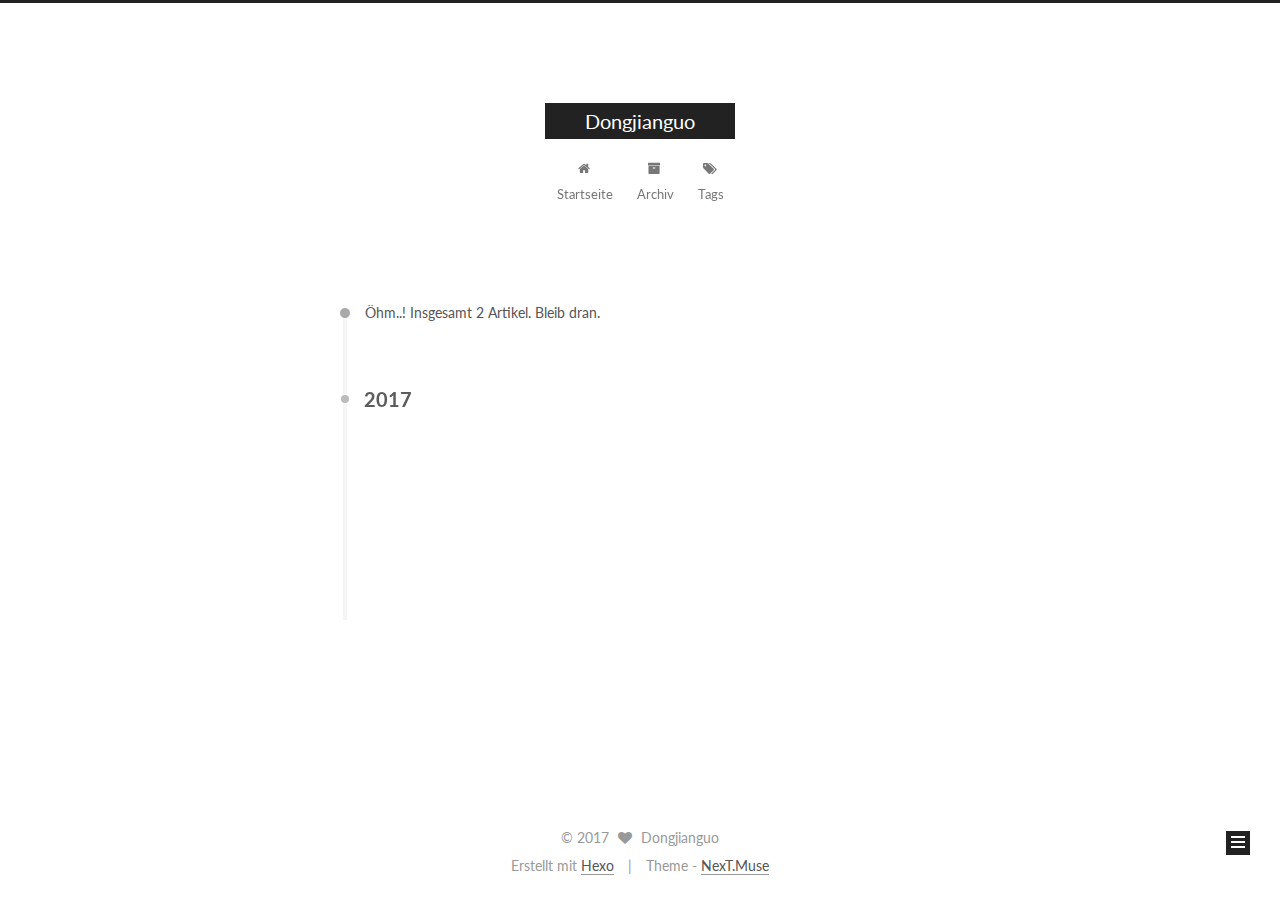
==== commit d54d9960: "Site updated: 2017-12-24 19:19:28" ====
--- a/archives/index.html
+++ b/archives/index.html
@@ -134,7 +134,7 @@
 
 
 
-  <title>Archive | Dongjianguo</title>
+  <title>Archiv | Dongjianguo</title>
   
 
 
@@ -200,7 +200,7 @@
             
               <i class="menu-item-icon fa fa-fw fa-home"></i> <br />
             
-            Accueil
+            Startseite
           </a>
         </li>
       
@@ -210,7 +210,7 @@
             
               <i class="menu-item-icon fa fa-fw fa-archive"></i> <br />
             
-            Archives
+            Archiv
           </a>
         </li>
       
@@ -256,7 +256,7 @@
         
           
         
-        Um..! 1 article. Et ca ne fait que commencer.
+        Öhm..! Insgesamt 2 Artikel. Bleib dran.
       </span>
 
       
@@ -270,6 +270,43 @@
           <div class="collection-title">
             <h2 class="archive-year motion-element" id="archive-year-2017">2017</h2>
           </div>
+        
+        
+
+        
+
+  <article class="post post-type-normal" itemscope itemtype="http://schema.org/Article">
+    <header class="post-header">
+
+      <h2 class="post-title">
+        
+            <a class="post-title-link" href="/2017/12/24/CSS-center/" itemprop="url">
+              
+                <span itemprop="name">Hello World</span>
+              
+            </a>
+        
+      </h2>
+
+      <div class="post-meta">
+        <time class="post-time" itemprop="dateCreated"
+              datetime="2017-12-24T19:17:22+08:00"
+              content="2017-12-24" >
+          12-24
+        </time>
+      </div>
+
+    </header>
+  </article>
+
+
+
+      
+
+        
+        
+        
+
         
         
 
@@ -354,8 +391,8 @@
           
             <div class="site-state-item site-state-posts">
               <a href="/archives/">
-                <span class="site-state-item-count">1</span>
-                <span class="site-state-item-name">articles</span>
+                <span class="site-state-item-count">2</span>
+                <span class="site-state-item-name">Artikel</span>
               </a>
             </div>
           
@@ -409,11 +446,11 @@
 
 
 <div class="powered-by">
-  Powered by <a class="theme-link" href="https://hexo.io">Hexo</a>
+  Erstellt mit  <a class="theme-link" href="https://hexo.io">Hexo</a>
 </div>
 
 <div class="theme-info">
-  Thème -
+  Theme -
   <a class="theme-link" href="https://github.com/iissnan/hexo-theme-next">
     NexT.Muse
   </a>
--- a/css/main.css
+++ b/css/main.css
@@ -1807,7 +1807,7 @@
   width: 4px;
   height: 4px;
   border-radius: 50%;
-  background: #b9ad04;
+  background: #f62513;
 }
 .links-of-blogroll {
   font-size: 13px;
